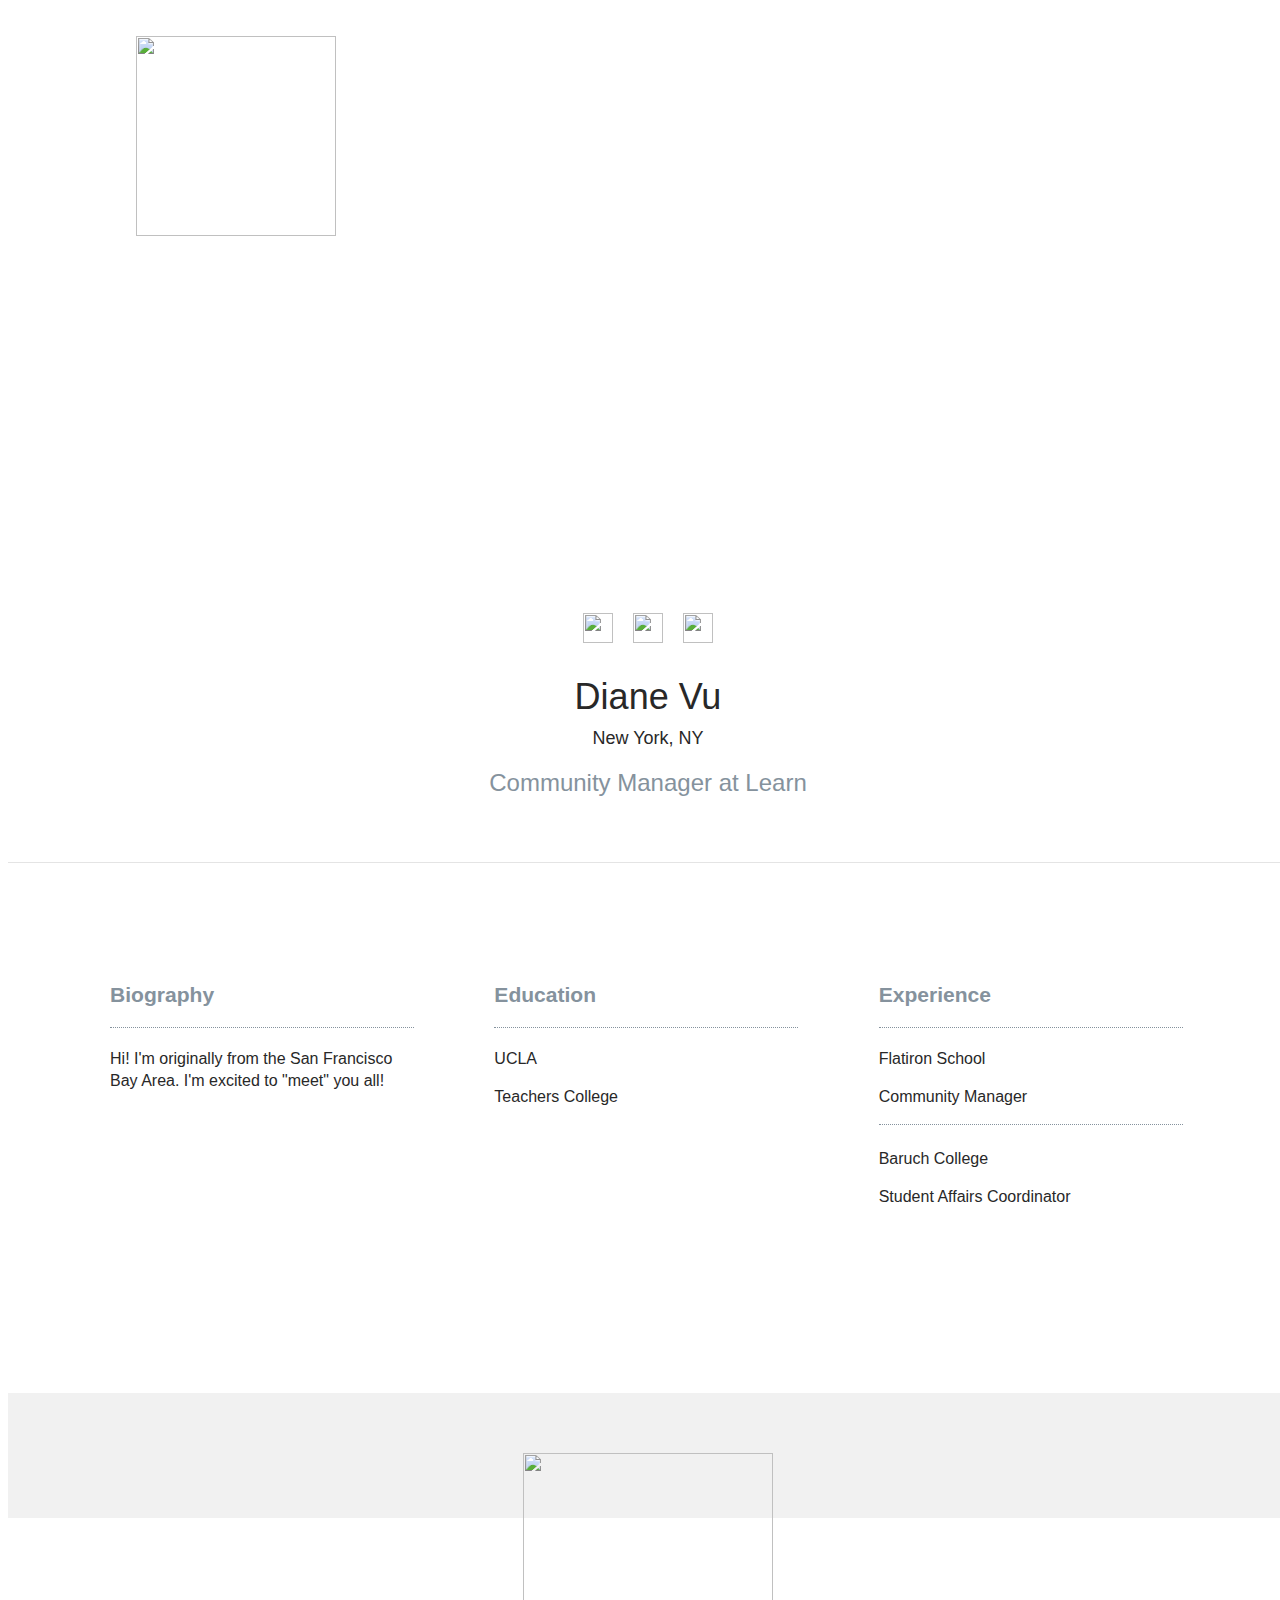
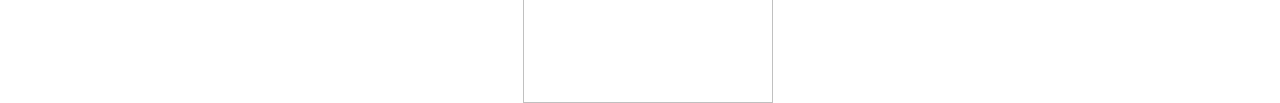
==== students/adrienne-yao.html @ ff598905 "Automatically backed up by Learn" ====
<html>
  <head>
    <meta charset="utf-8"/>
    <meta name="viewport" content="width=device-width, intial-scale=1"/>
    <title>Learn Verified Student Roster</title>
    <link rel="stylesheet" href="../css/normalize.css"/>
    <link rel="stylesheet" href="../css/fonts.css"/>
    <link rel="stylesheet" href="../css/styles.css"/>
  </head>
  <body>
    <div class="main-wrapper profile">
      <header class="header">
        <a href="/">
          <img class="learn-logo" src="https://s3.amazonaws.com/learn-verified/logo.png"/>
        </a>
      </header>
      <div class="profile-banner" id="diane-vu-cover"></div>
      <div class="vitals-container">
        <div class="profile-photo" id="diane-vu-card"></div>
        <div class="social-icon-container">
          <a href="https://twitter.com/dianevug"><img class="social-icon" src="https://s3.amazonaws.com/learn-verified/twitter-icon.png"/></a>
          <a href="http://www.linkedin.com/in/vudiane"><img class="social-icon" src="https://s3.amazonaws.com/learn-verified/linkedin-icon.png"/></a>
          <a href="http://www.github.com/dianelvu"><img class="social-icon" src="https://s3.amazonaws.com/learn-verified/github-icon.png"/></a>
          <!--<a href="#"><img class="social-icon" src="https://s3.amazonaws.com/learn-verified/rss-icon.png"/></a>-->
        </div>
        <div class="vitals-text-container">
          <h1 class="profile-name">Diane Vu</h1>
          <h2 class="profile-location">New York, NY</h2>
          <div class="profile-quote">Community Manager at Learn</div>
        </div>
      </div>
      <div class="details-container">
        <div class="bio-block details-block">
          <div class="bio-content content-holder">
            <div class="title-holder">
              <h3>Biography</h3>
            </div>
            <div class="description-holder">
              <p>Hi! I'm originally from the San Francisco Bay Area. I'm excited to "meet" you all!</p>
            </div>
          </div>
        </div>
        <div class="education-block details-block">
          <div class="education-content content-holder">
            <div class="title-holder">
              <h3>Education</h3>
            </div>
            <div class="description-holder">
              <h4>UCLA</h4>
              <h5>Teachers College</h5>
            </div>
          </div>
        </div>
        <div class="experience-block details-block">
          <div class="experience-content content-holder">
            <div class="title-holder">
              <h3>Experience</h3>
            </div>
            <div class="description-holder">
              <h4>Flatiron School</h4>
              <h5>Community Manager</h5>
            </div>
            <div class="description-holder">
              <h4>Baruch College</h4>
              <h5>Student Affairs Coordinator</h5>
            </div>
          </div>
        </div>
      </div>
      <footer class="footer">
        <img class="made-with-love" src="https://s3.amazonaws.com/learn-verified/made-with-love.png"/>
      </footer>
    </div>
  </body>
</html>
---- css/styles.css ----
/* GLOBAL STYLES
======================== */
/*cover: https://i.imgur.com/Fr0mMzS.jpg
profile: https://imgur.com/eEIQwsg.jpg*/

*, *:before, *:after {
  box-sizing: border-box;
  /*border: 1px solid red;*/
}

html {
  font-size: 15px;
  color: #282828;
}

body {
  font-family: "GothamPro", Helvetica, Arial, sans-serif;
}

html,
body {
  width: 100vw;
  min-height: 100vh;
}

h1, h2, h3, h4, h5, h6 {
  margin: 0;
}

a {
  color: #fff;
  text-decoration: none;
}

a:visited {
  text-decoration: none;
  color: #fff;
}

.main-wrapper {
  width: 100%;
  height: 100%;
}

.header {
  position: relative;
  height: 85px;
  box-shadow: 0 5px 5px #f1f1f1;
  margin-bottom: 100px;
}

.footer {
  position: relative;
  height: 85px;
  background-color: #f1f1f1;
  margin-top: 100px;
}

.made-with-love {
  position: absolute;
  width: 250;
  left: 0;
  right: 0;
  top: 40px;
  margin: 0 auto;
}

/* INDEX.HTML STYLES
======================== */

.learn-logo {
  position: absolute;
  width: 200px;
  left: 0;
  right: 0;
  margin: 0 auto;
  top: 28px;
}

.roster-text-container {
  margin: 0 auto 100px;
  text-align: center;
  width: 100%;
  max-width: 1000px;
}

.roster-text-container h1 {
  font-family: "GothamPro-Bold", Helvetica, Arial, sans-serif;
  font-size: 24px;
  color: #63bedc;
  margin-bottom: 5px;
}

.roster-text-container h2 {
  width: 75%;
  margin: 0 auto;
  font-family: "GothamPro-Light", Helvetica, Arial, sans-serif;
  font-size: 24px;
  font-weight: normal;
  line-height: 1.2em;
}

.roster-cards-container {
  max-width: 1000px;
  width: 100%;
  margin: 0 auto;
}

.student-card {
  position: relative;
 background-image: url("https://learn-verified.s3.amazonaws.com/profile-photo-placeholder.png");
  background-position: center;
  background-size: cover;
  background-repeat: no-repeat;
  max-width: 305px;
  min-height: 400px;
  margin: 20px auto;
  border-radius: 5px;
}

.student-card:before {
  content: "";
  position: absolute;
  top: 0;
  bottom: 0;
  right: 0;
  left: 0;
  background-image: linear-gradient(to top, #000, rgba(0, 0, 0, .0) 50%);
  border-radius: 5px;
}

.student-card a {
  position: relative;
  display: block;
  height: 400px;
}

#joe-burgess-card {
 background-image: url("https://learn-verified.s3.amazonaws.com/joe-burgess.jpeg");
}

#joe-burgess-cover {
 background-image: url("https://learn-verified.s3.amazonaws.com/joe-burgess-cover.png");
}

#avi-flombaum-card {
}

#mat-balez-card {
}

#mathieu-balez-cover {
 background-image: url("https://learn-verified.s3.amazonaws.com/mathieu-balez-cover.jpeg");
}

#mathieu-balez-card {
 background-image: url("https://learn-verified.s3.amazonaws.com/mathieu-balez.jpeg");
}

#diane-vu-cover {
 background-image: url("https://learn-verified.s3.amazonaws.com/diane-vu-cover.jpg");
}

#diane-vu-card {
 background-image: url("https://learn-verified.s3.amazonaws.com/diane-vu.jpg");
}

#adrienne-yao-cover {
 background-image: url("https://i.imgur.com/Fr0mMzS.jpg");
}

#adrienne-yao-card {
 background-image: url("https://imgur.com/eEIQwsg.jpg");
}


.view-profile-div {
  position: absolute;
  bottom: 0;
  width: 100%;
  height: 80px;
  background-color: #63bedc;
  border-radius: 0 0 5px 5px;
  display: none;
  text-align: center;
}

.view-profile-text {
  font-family: "GothamPro-Bold", Helvetica, Arial, sans-serif;
  font-size: 16px;
  font-weight: normal;
  text-transform: uppercase;
  color: #fff;
  text-align: center;
  margin-top: 30px;
}

.card-text-container {
  text-align: center;
  position: absolute;
  bottom: 30px;
  left: 0;
  right: 0;
  margin: 0 auto;
}

.student-name {
  font-family: "GothamPro", Helvetica, Arial, sans-serif;
  font-size: 20px;
  font-weight: normal;
  margin-bottom: 2px;
  color: #fff;
}

.student-location {
  font-family: "GothamPro-Light", Helvetica, Arial, sans-serif;
  font-size: 14px;
  margin: 0;
  color: #888;
}

/* PROFILE.HTML STYLES
======================== */
.profile .header {
  margin: 0;
  box-shadow: none;
}

.profile-banner {
  height: 410px;
 background-image: url("https://learn-verified.s3.amazonaws.com/banner-photo-placeholder.png");
  background-position: center;
  background-size: cover;
  background-repeat: no-repeat;
}

.vitals-container {
  position: relative;
  min-height: 360px;
  padding-bottom: 50px;
  border-bottom: 1px solid #e4e4e4;
}

.social-icon-container {
  width: 200px;
  margin: 0 auto;
  padding-top: 110px;
  text-align: center;
}

.social-icon {
  width: 30px;
  height: 30px;
  margin: 0 8px;
}

.profile-photo {
 background-image: url("https://learn-verified.s3.amazonaws.com/profile-photo-placeholder.png");
  background-position: center;
  background-size: cover;
  background-repeat: no-repeat;
  position: absolute;
  height: 190px;
  width: 190px;
  top: -110px;
  left: 0;
  right: 0;
  margin: 0 auto;
  border-radius: 100px;
}

.vitals-text-container {
  width: 100%;
  text-align: center;
  margin-top: 30px;
}

.profile-name,
.profile-location {
  font-weight: normal;
}

.profile-name {
  font-size: 36px;
  margin-bottom: 10px;
}

.profile-location {
  font-size: 18px;
  margin-bottom: 20px;
}

.profile-quote {
  font-family: "GothamPro-Light", Helvetica, Arial, sans-serif;
  font-size: 24px;
  color: #85929d;
  width: 75%;
  margin: 0 auto;
}

.details-container {
  width: 100%;
  max-width: 1200px;
  min-height: 350px;
  margin: 80px auto 0;
}

.details-block {
  width: 80%;
  margin: 0 auto;
}

.title-holder {
  font-family: "GothamPro-Bold", Helvetica, Arial, sans-serif;
  font-size: 18px;
  font-weight: normal;
  color: #85929d;
  border-bottom: 1px dotted #85929d;
  padding-bottom: 20px;
  margin-bottom: 20px;
  margin-top: 40px;
}

.description-holder {
  font-family: "GothamPro-Light", Helvetica, Arial, sans-serif;
  font-size: 16px;
  font-weight: normal;
  line-height: 1.4em;
}

.description-holder h4 {
  font-family: "GothamPro-Medium", Helvetica, Arial, sans-serif;
  font-size: 16px;
  font-weight: normal;
  padding-bottom: 8px;
  margin: 8px 0;
}

.description-holder h5 {
  font-size: 16px;
  font-weight: normal;
}

.education-content div:nth-child(3),
.experience-content div:nth-child(3) {
  padding-top: 15px;
  margin-top: 15px;
  border-top: 1px dotted #85929d;
}

/* MEDIA QUERIES
======================== */
@media only screen and (min-width: 480px) {
  /* index.html */
  .learn-logo {
    left: 10%;
    margin: 0;
  }
  .roster-text-container h1 {
    font-size: 32px;
  }
  .roster-text-container h2 {
    font-size: 32px;
    width: 80%;
  }
  .student-card:hover .view-profile-div {
    display: block;
    z-index: 900;
  }
  .footer {
    height: 125px;
  }
  .made-with-love {
    top: 60px;
  }

  /* profile.html */
  .profile-quote {
    width: 80%;
  }
}

@media only screen and (min-width: 700px) {
  /* index.html */
  .roster-text-container h1 {
    font-size: 40px;
  }
  .roster-text-container h2 {
    font-size: 40px;
    width: 80%;
  }
  .roster-cards-container {
    width: 650px;
  }
  .student-card {
    display: inline-block;
    width: 305px;
  }
  .student-card:nth-of-type(odd) {
    margin-right: 35px;
  }

  /* profile.html */

  .profile-quote {
    width: 70%;
  }
}

@media only screen and (min-width: 1050px) {

  /* index.html */
  .roster .header {
    margin-bottom: 150px;
  }
  .roster-text-container h1 {
    font-size: 48px;
  }
  .roster-text-container h2 {
    font-size: 48px;
    width: 70%;
  }
  .roster-cards-container {
    width: 1000px;
  }
  .student-card:nth-of-type(3n) {
    margin-right: 0;
  }
  .student-card:not(:nth-of-type(3n)) {
    margin-right: 38px;
  }

  /* profile.html */

  .profile-header {
    margin-bottom: 0;
  }

  .profile-quote {
    width: 40%;
  }

  .details-container {
    width: 90%;
    position: relative;
  }

  .details-block {
    display: inline-block;
    width: 33%;
  }

  .bio-block, .education-block, .experience-block {
    position: relative;
    vertical-align: top;
  }

  .content-holder {
    width: 80%;
    margin: 0 auto;
  }

}


/* CLEARFIX HACK
======================== */

.clearfix:before,
.clearfix:after {
    content: " ";
    display: table;
}

.clearfix:after {
    clear: both;
}
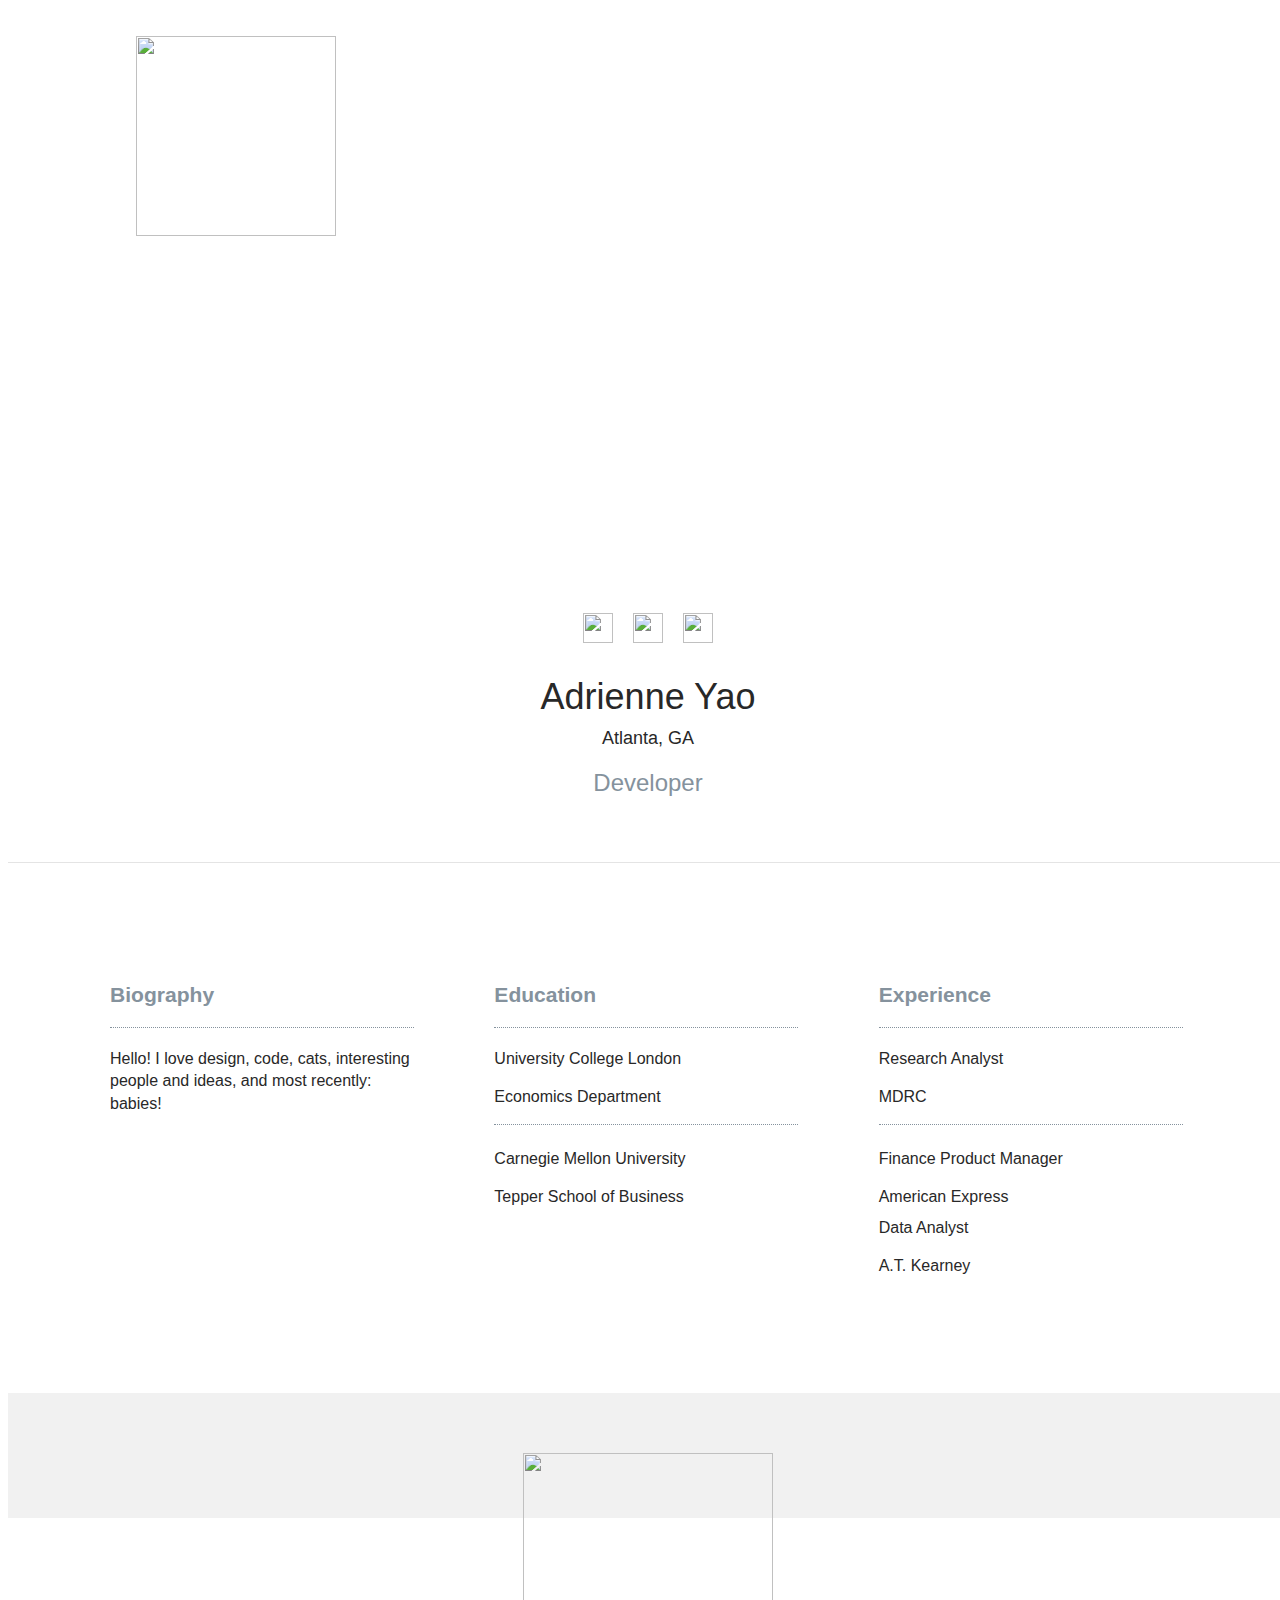
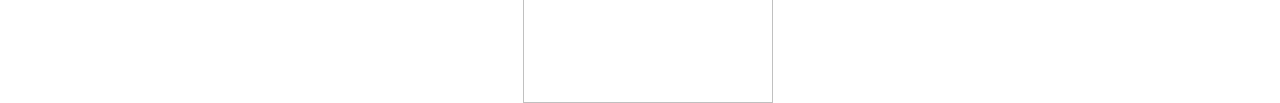
==== commit b6d4a595: "Automatically backed up by Learn" ====
--- a/students/adrienne-yao.html
+++ b/students/adrienne-yao.html
@@ -14,19 +14,19 @@
           <img class="learn-logo" src="https://s3.amazonaws.com/learn-verified/logo.png"/>
         </a>
       </header>
-      <div class="profile-banner" id="diane-vu-cover"></div>
+      <div class="profile-banner" id="adrienne-yao-cover"></div>
       <div class="vitals-container">
-        <div class="profile-photo" id="diane-vu-card"></div>
+        <div class="profile-photo" id="adrienne-yao-card"></div>
         <div class="social-icon-container">
-          <a href="https://twitter.com/dianevug"><img class="social-icon" src="https://s3.amazonaws.com/learn-verified/twitter-icon.png"/></a>
-          <a href="http://www.linkedin.com/in/vudiane"><img class="social-icon" src="https://s3.amazonaws.com/learn-verified/linkedin-icon.png"/></a>
-          <a href="http://www.github.com/dianelvu"><img class="social-icon" src="https://s3.amazonaws.com/learn-verified/github-icon.png"/></a>
+          <a href="https://twitter.com/yurigurlie207"><img class="social-icon" src="https://s3.amazonaws.com/learn-verified/twitter-icon.png"/></a>
+          <a href="https://www.linkedin.com/in/adrienneyao/"><img class="social-icon" src="https://s3.amazonaws.com/learn-verified/linkedin-icon.png"/></a>
+          <a href="https://github.com/yurigurlie207"><img class="social-icon" src="https://s3.amazonaws.com/learn-verified/github-icon.png"/></a>
           <!--<a href="#"><img class="social-icon" src="https://s3.amazonaws.com/learn-verified/rss-icon.png"/></a>-->
         </div>
         <div class="vitals-text-container">
-          <h1 class="profile-name">Diane Vu</h1>
-          <h2 class="profile-location">New York, NY</h2>
-          <div class="profile-quote">Community Manager at Learn</div>
+          <h1 class="profile-name">Adrienne Yao</h1>
+          <h2 class="profile-location">Atlanta, GA</h2>
+          <div class="profile-quote">Developer</div>
         </div>
       </div>
       <div class="details-container">
@@ -36,7 +36,7 @@
               <h3>Biography</h3>
             </div>
             <div class="description-holder">
-              <p>Hi! I'm originally from the San Francisco Bay Area. I'm excited to "meet" you all!</p>
+              <p>Hello! I love design, code, cats, interesting people and ideas, and most recently: babies!</p>
             </div>
           </div>
         </div>
@@ -46,8 +46,12 @@
               <h3>Education</h3>
             </div>
             <div class="description-holder">
-              <h4>UCLA</h4>
-              <h5>Teachers College</h5>
+              <h4>University College London</h4>
+              <h5>Economics Department</h5>
+            </div>
+            <div class="description-holder">
+              <h4>Carnegie Mellon University</h4>
+              <h5>Tepper School of Business</h5>
             </div>
           </div>
         </div>
@@ -57,12 +61,16 @@
               <h3>Experience</h3>
             </div>
             <div class="description-holder">
-              <h4>Flatiron School</h4>
-              <h5>Community Manager</h5>
+              <h4>Research Analyst</h4>
+              <h5>MDRC</h5>
             </div>
             <div class="description-holder">
-              <h4>Baruch College</h4>
-              <h5>Student Affairs Coordinator</h5>
+              <h4>Finance Product Manager</h4>
+              <h5>American Express</h5>
+            </div>
+            <div class="description-holder">
+              <h4>Data Analyst</h4>
+              <h5>A.T. Kearney</h5>
             </div>
           </div>
         </div>
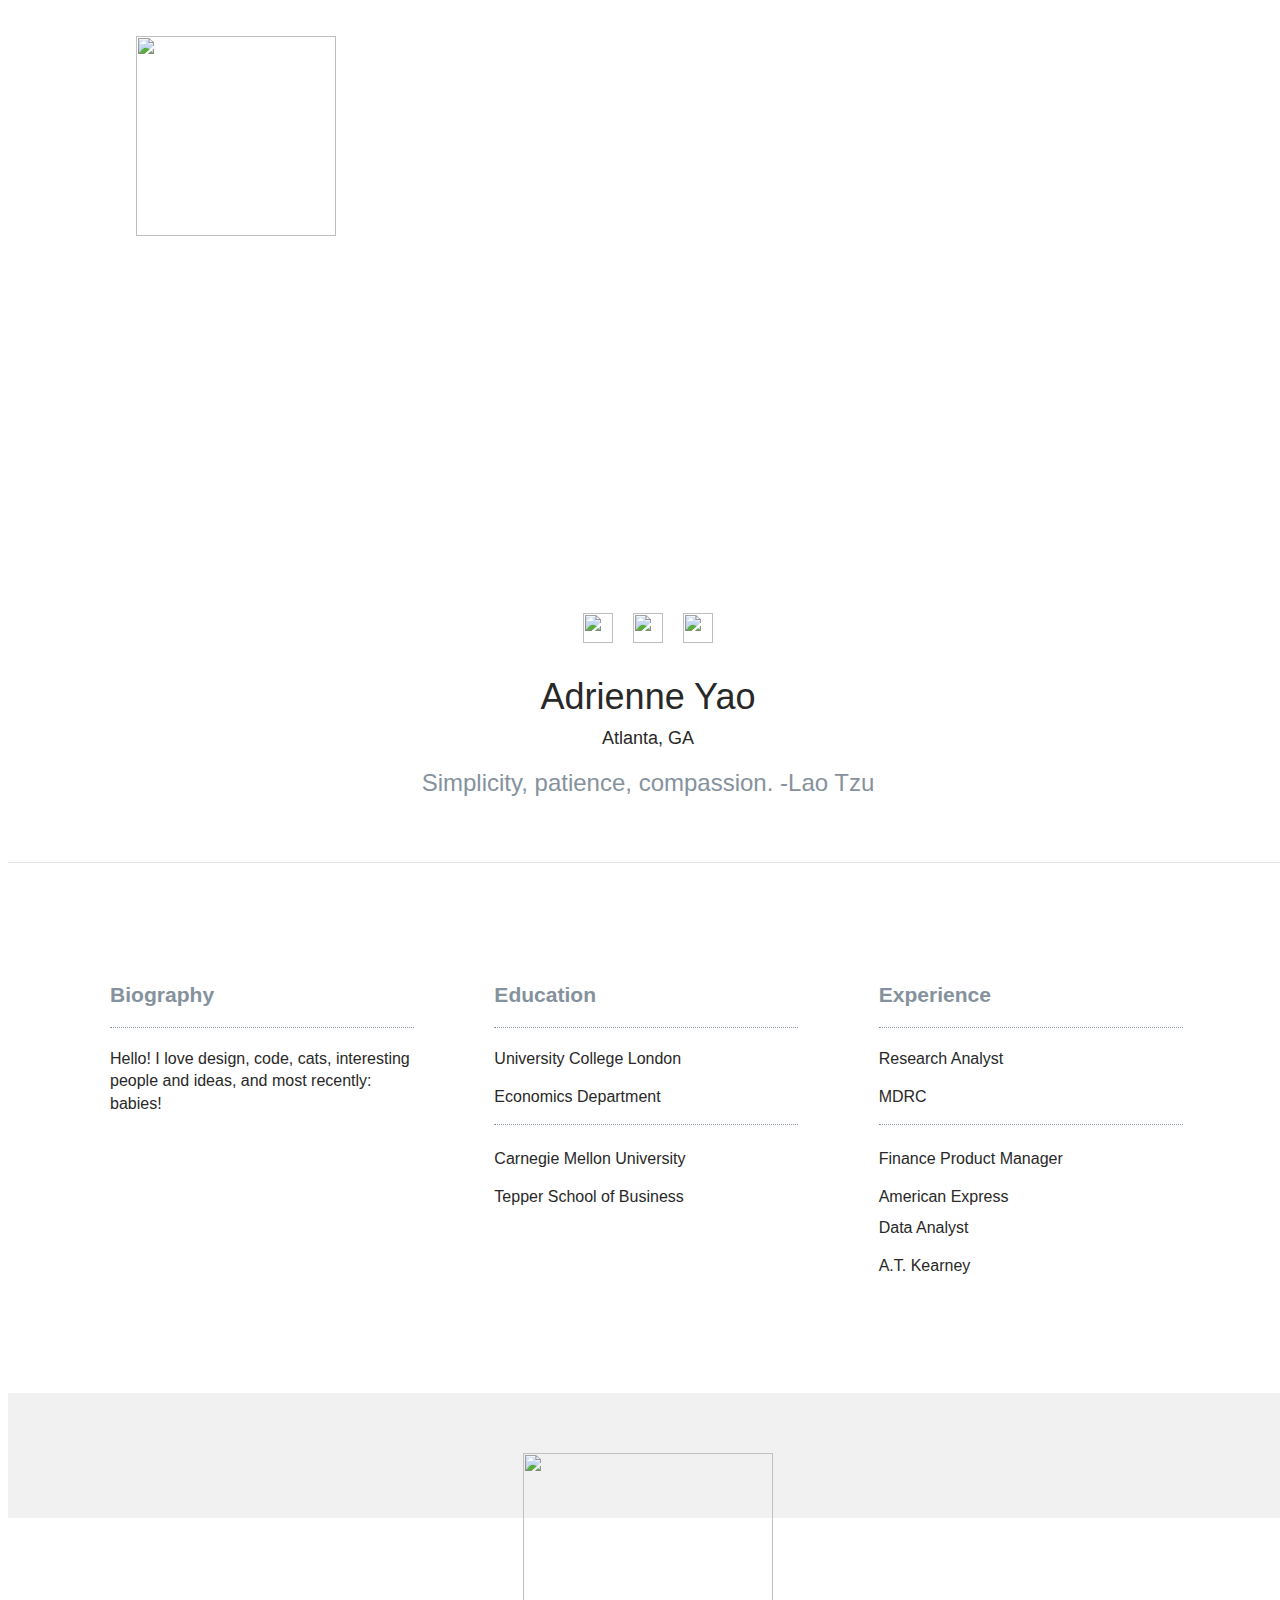
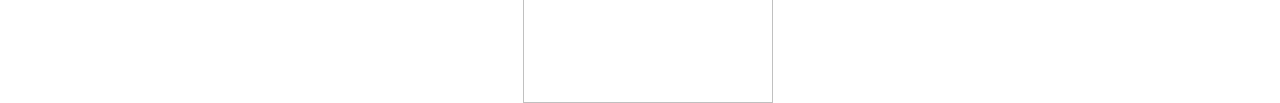
==== commit 31d44f9e: "Automatically backed up by Learn" ====
--- a/students/adrienne-yao.html
+++ b/students/adrienne-yao.html
@@ -26,7 +26,7 @@
         <div class="vitals-text-container">
           <h1 class="profile-name">Adrienne Yao</h1>
           <h2 class="profile-location">Atlanta, GA</h2>
-          <div class="profile-quote">Developer</div>
+          <div class="profile-quote">Simplicity, patience, compassion. -Lao Tzu</div>
         </div>
       </div>
       <div class="details-container">
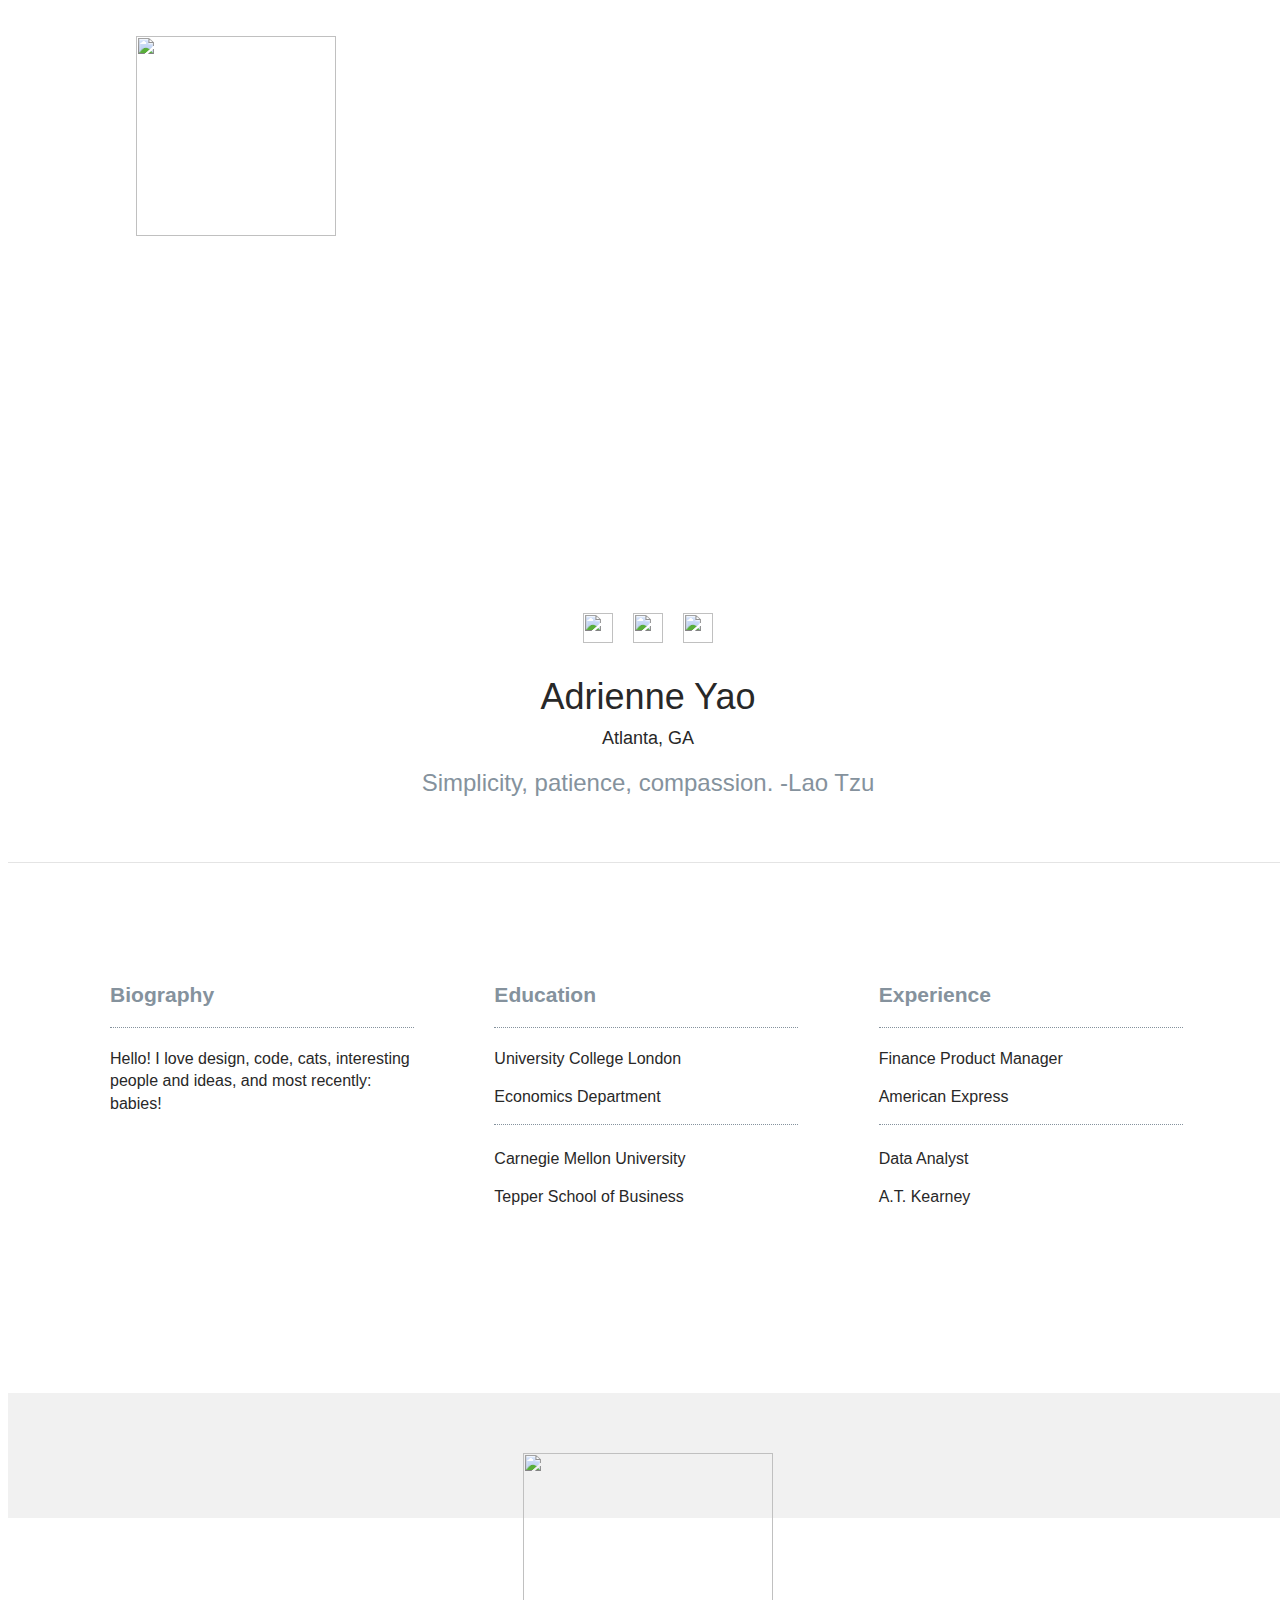
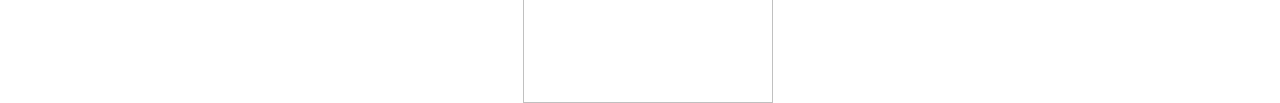
==== commit b00cbc6c: "Automatically backed up by Learn" ====
--- a/students/adrienne-yao.html
+++ b/students/adrienne-yao.html
@@ -61,10 +61,6 @@
               <h3>Experience</h3>
             </div>
             <div class="description-holder">
-              <h4>Research Analyst</h4>
-              <h5>MDRC</h5>
-            </div>
-            <div class="description-holder">
               <h4>Finance Product Manager</h4>
               <h5>American Express</h5>
             </div>
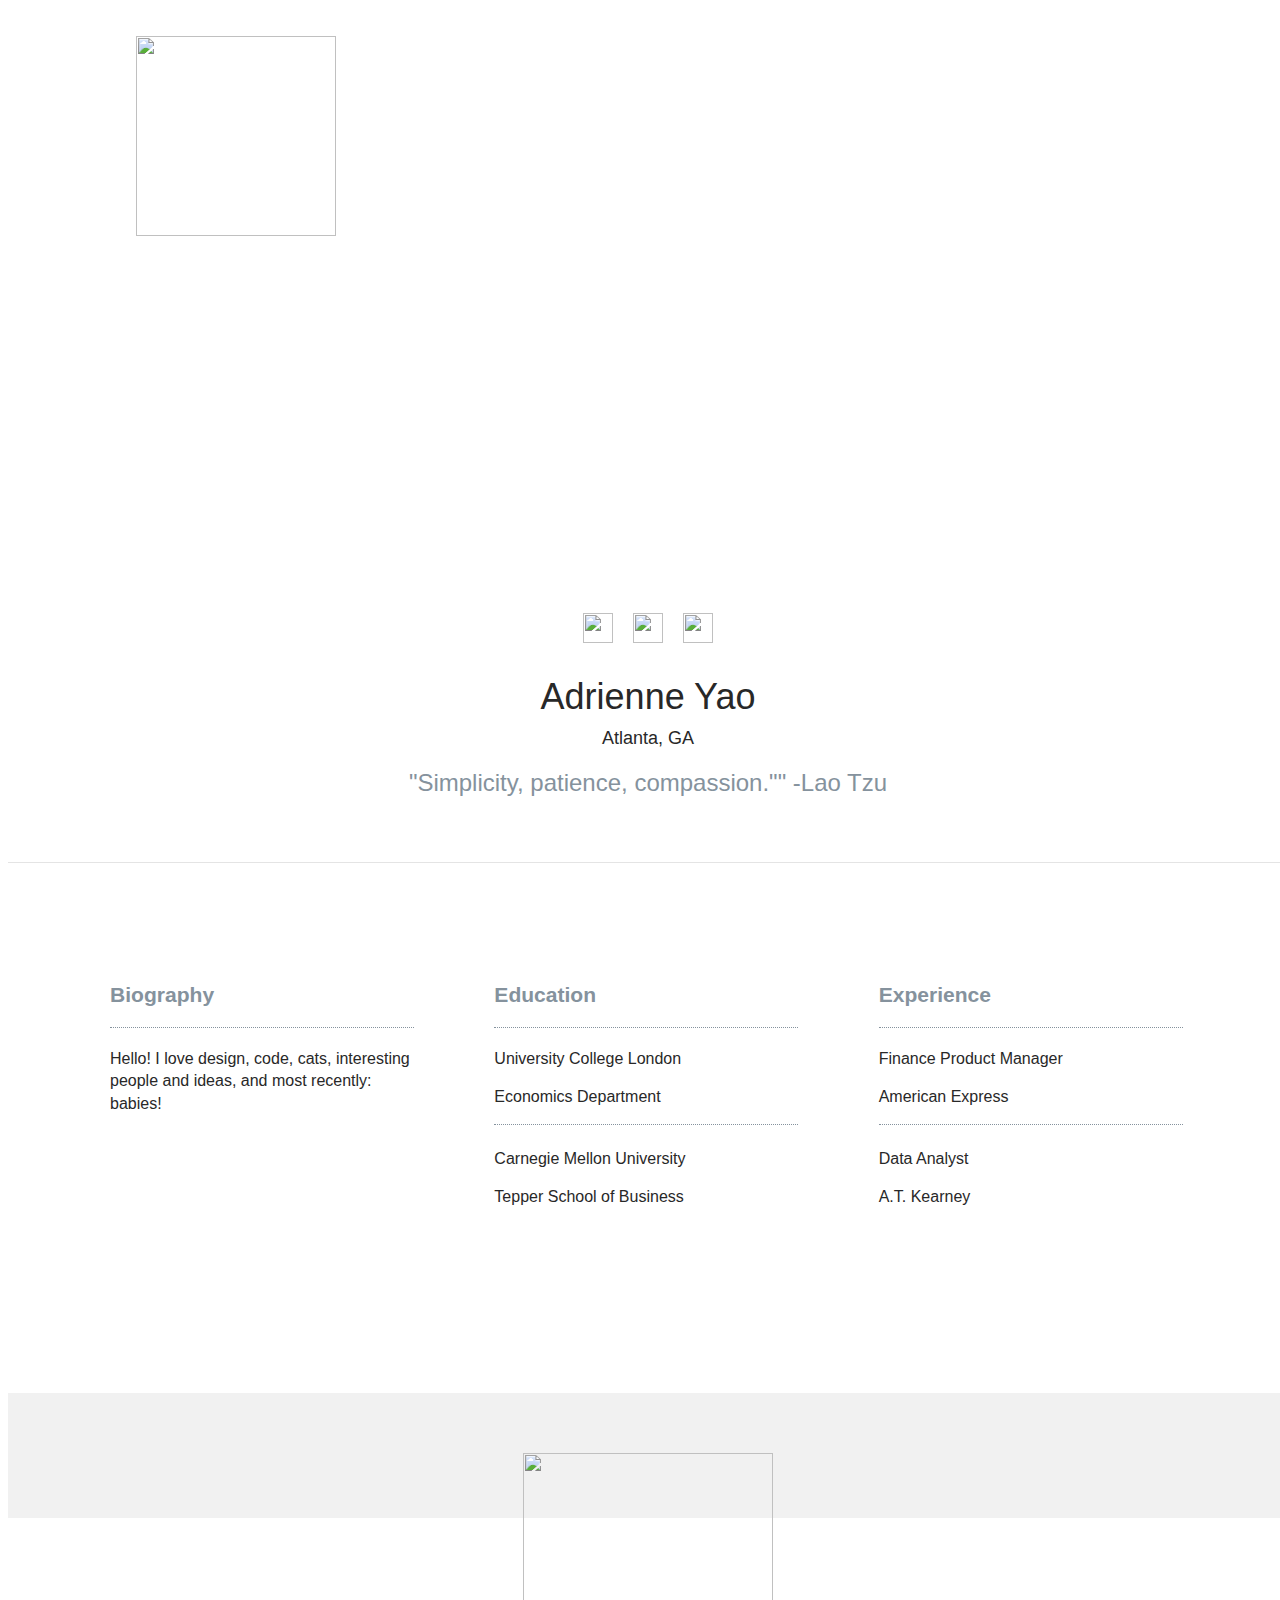
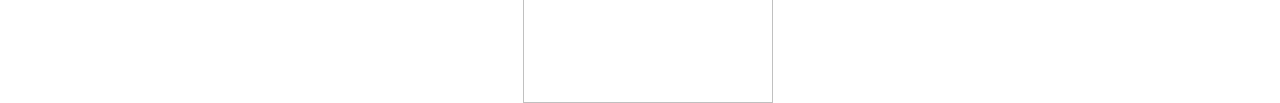
==== commit 2adaa8a4: "Automatically backed up by Learn" ====
--- a/students/adrienne-yao.html
+++ b/students/adrienne-yao.html
@@ -26,7 +26,7 @@
         <div class="vitals-text-container">
           <h1 class="profile-name">Adrienne Yao</h1>
           <h2 class="profile-location">Atlanta, GA</h2>
-          <div class="profile-quote">Simplicity, patience, compassion. -Lao Tzu</div>
+          <div class="profile-quote">"Simplicity, patience, compassion."" -Lao Tzu</div>
         </div>
       </div>
       <div class="details-container">
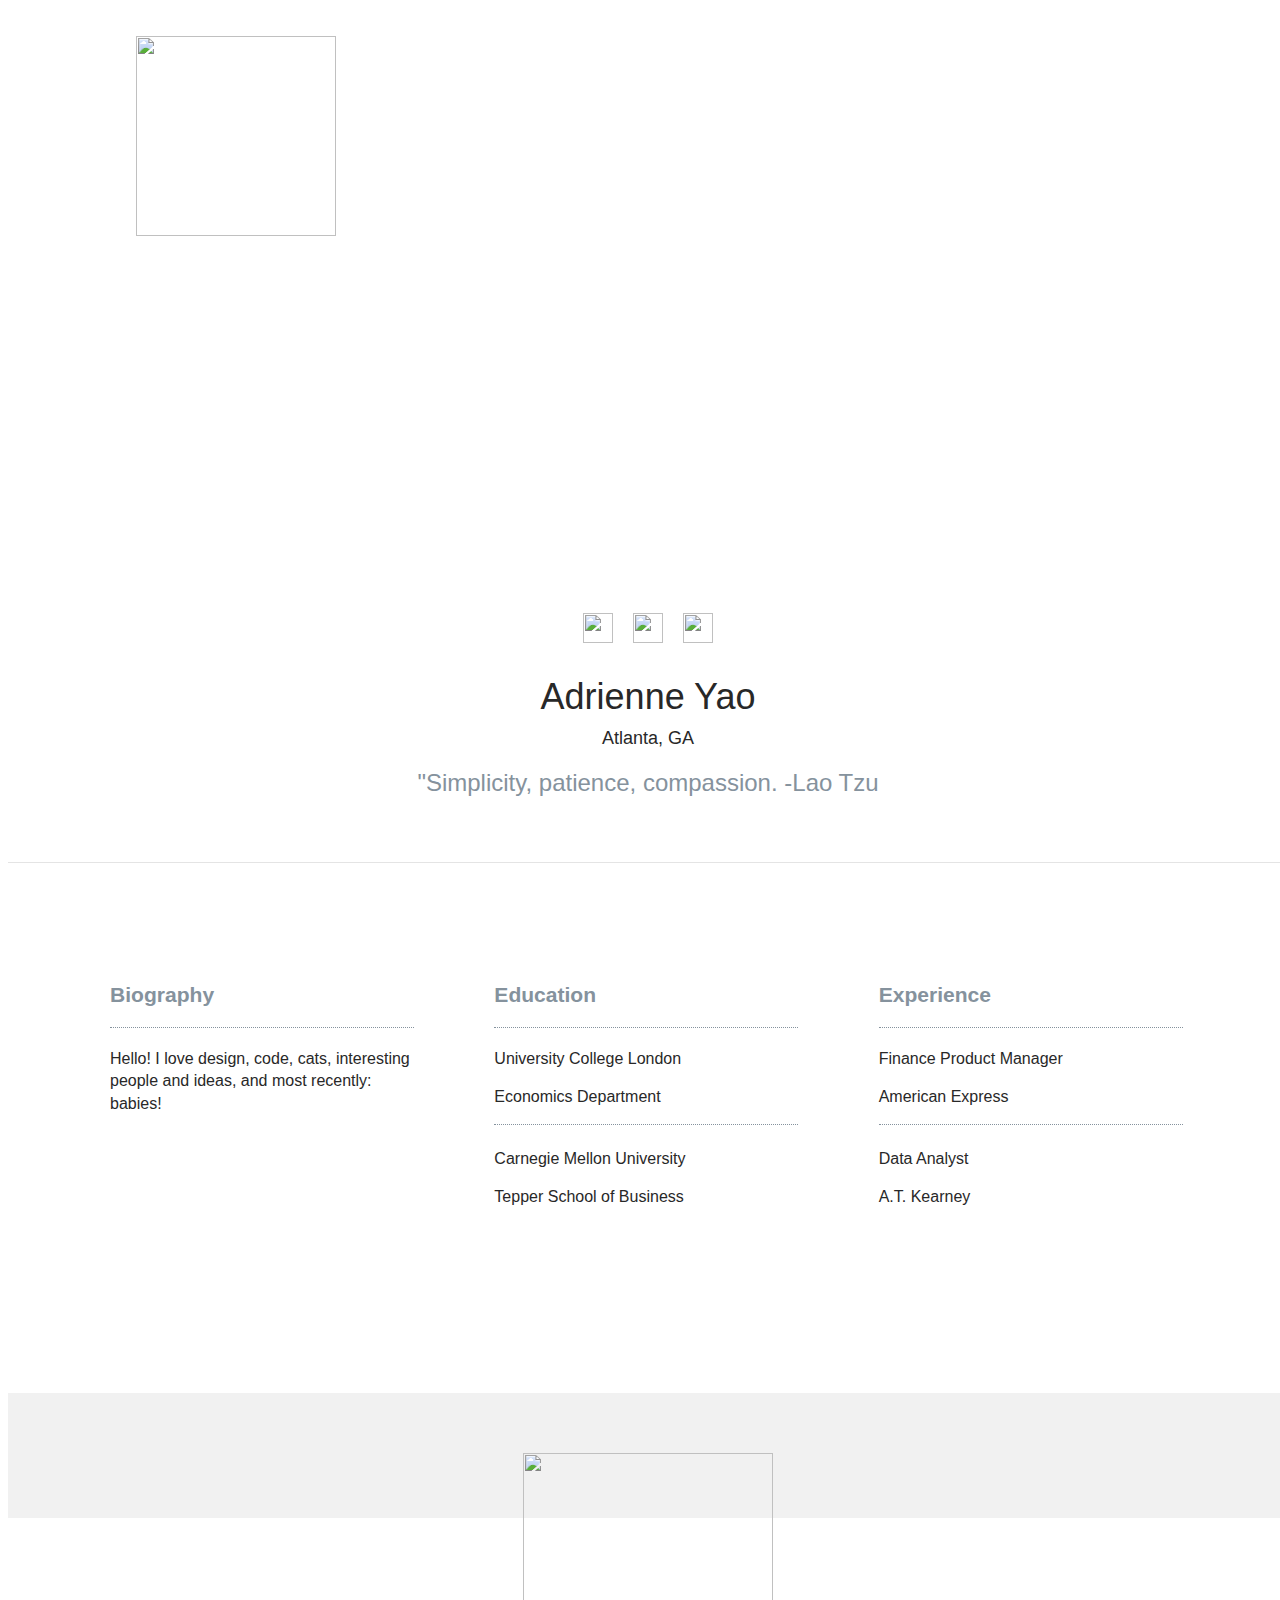
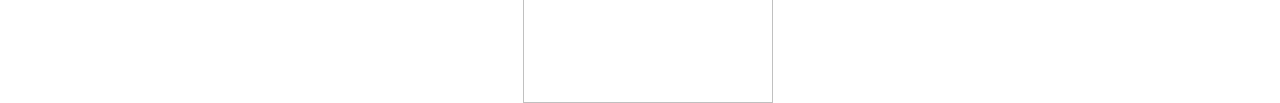
==== commit dcb05cce: "Automatically backed up by Learn" ====
--- a/students/adrienne-yao.html
+++ b/students/adrienne-yao.html
@@ -26,7 +26,7 @@
         <div class="vitals-text-container">
           <h1 class="profile-name">Adrienne Yao</h1>
           <h2 class="profile-location">Atlanta, GA</h2>
-          <div class="profile-quote">"Simplicity, patience, compassion."" -Lao Tzu</div>
+          <div class="profile-quote">"Simplicity, patience, compassion. -Lao Tzu</div>
         </div>
       </div>
       <div class="details-container">
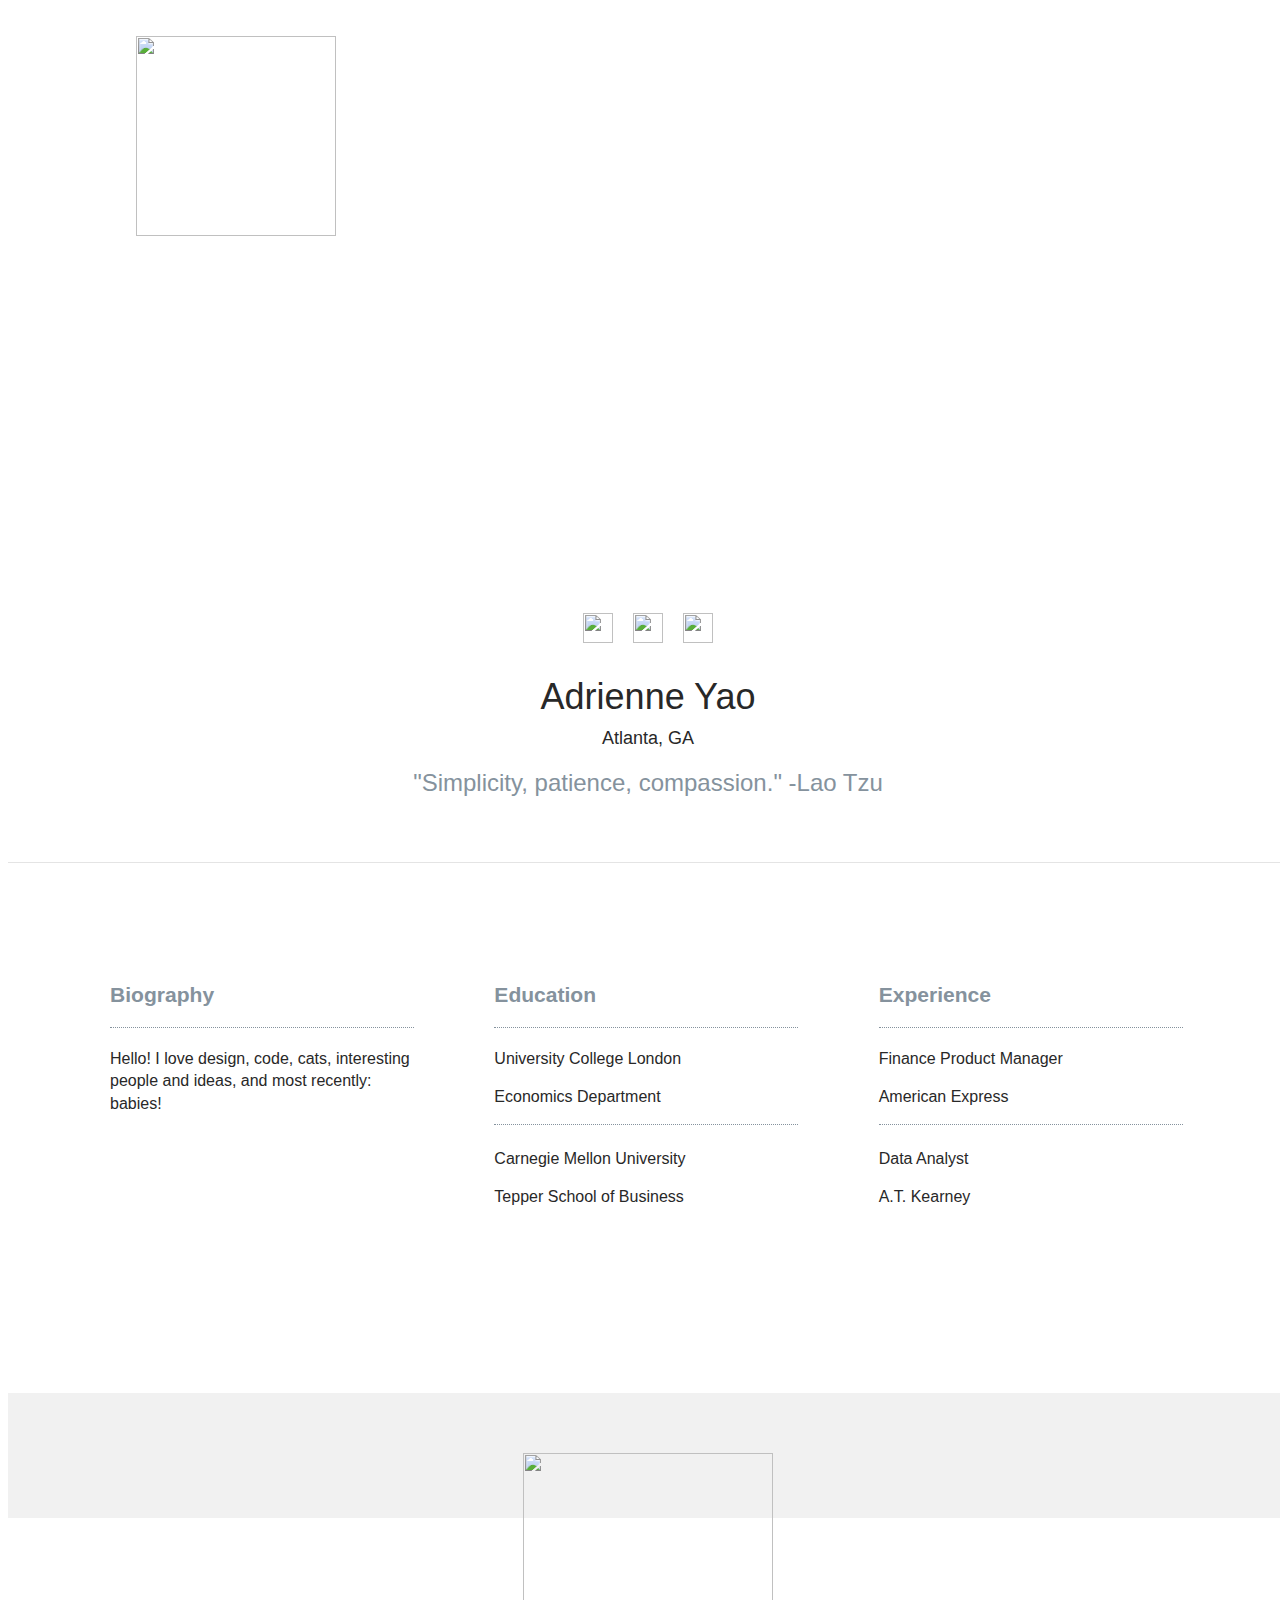
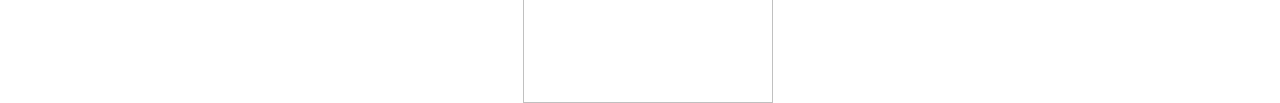
==== commit db8cdecf: "Automatically backed up by Learn" ====
--- a/students/adrienne-yao.html
+++ b/students/adrienne-yao.html
@@ -26,7 +26,7 @@
         <div class="vitals-text-container">
           <h1 class="profile-name">Adrienne Yao</h1>
           <h2 class="profile-location">Atlanta, GA</h2>
-          <div class="profile-quote">"Simplicity, patience, compassion. -Lao Tzu</div>
+          <div class="profile-quote">"Simplicity, patience, compassion." -Lao Tzu</div>
         </div>
       </div>
       <div class="details-container">
